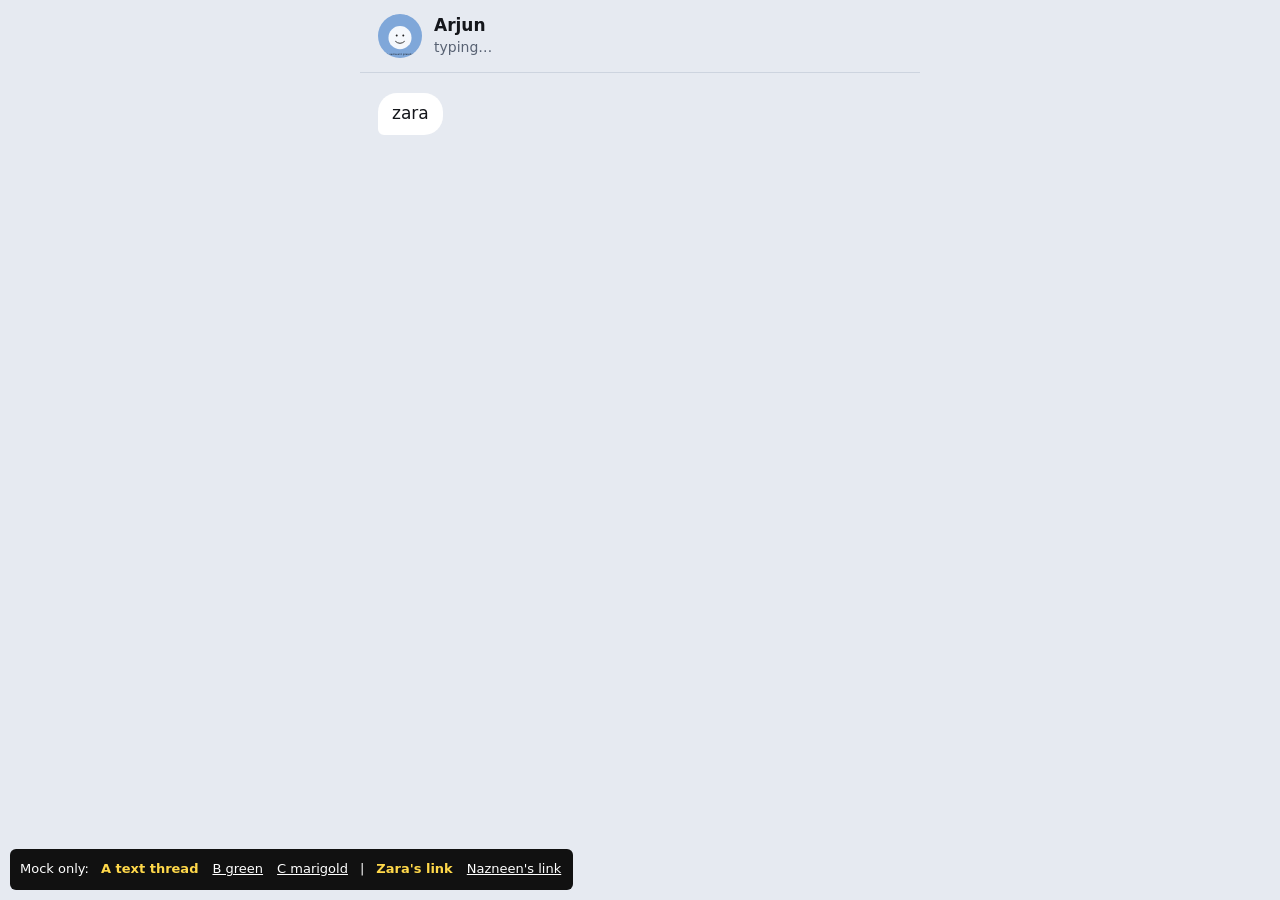
==== index.html @ e804ca23 "Mock of the double-date invite page, three looks Co-Authored-By: Claude Fable 5.2 <noreply@anthropic" ====
<!doctype html>
<html lang="en">
<head>
<meta charset="utf-8">
<meta name="viewport" content="width=device-width, initial-scale=1">
<meta name="robots" content="noindex, nofollow">
<title>Tomorrow?</title>
<link rel="preconnect" href="https://fonts.googleapis.com">
<link rel="preconnect" href="https://fonts.gstatic.com" crossorigin>
<link href="https://fonts.googleapis.com/css2?family=Archivo:wdth,wght@62..125,400..900&family=Bricolage+Grotesque:opsz,wght@12..96,400..800&display=swap" rel="stylesheet">
<style>
*, *::before, *::after { box-sizing: border-box; }
html, body { margin: 0; }
body { min-height: 100dvh; -webkit-font-smoothing: antialiased; overflow-x: hidden; }
img { display: block; max-width: 100%; }
button { font: inherit; cursor: pointer; }
h1, p, figure, dl, dd { margin: 0; }

/* ---------- buttons (shared; the No button lives on <body> once it starts running) ---------- */
.btn { border: 0; padding: .7em 1.5em; font-weight: 700; line-height: 1; white-space: nowrap; touch-action: manipulation; user-select: none; }
.btn:focus-visible { outline: 3px solid var(--focus); outline-offset: 3px; }
.btn-yes { transition: transform .25s cubic-bezier(.3,1.4,.5,1); transform-origin: center; position: relative; z-index: 2; }
.btn-no.floating { position: fixed; z-index: 50; margin: 0; transition: left .2s cubic-bezier(.2,.8,.2,1), top .2s cubic-bezier(.2,.8,.2,1); }
.no-spacer { display: inline-block; flex: none; }
@media (prefers-reduced-motion: reduce) {
  .btn-yes, .btn-no.floating { transition: none; }
}

/* photos get sadder when only one real photo exists (data-sad 0..3) */
img[data-sad="1"] { filter: grayscale(.4) brightness(.95); }
img[data-sad="2"] { filter: grayscale(.8) brightness(.88); }
img[data-sad="3"] { filter: grayscale(1) brightness(.78) contrast(1.1); }

/* ================= Look A: text thread ================= */
html[data-look="a"] { --focus: #14161B; }
html[data-look="a"] body { background: #E6EAF1; color: #14161B; font: 17px/1.4 system-ui, -apple-system, "Segoe UI", Roboto, sans-serif; }
.chat { max-width: 560px; margin: 0 auto; min-height: 100dvh; display: flex; flex-direction: column; }
.chat-head { position: sticky; top: 0; z-index: 5; display: flex; align-items: center; gap: 12px; padding: 14px 18px; background: #E6EAF1; border-bottom: 1px solid #CDD4DF; }
.chat-head img { width: 44px; height: 44px; border-radius: 50%; object-fit: cover; }
.chat-head .who { font-weight: 650; }
.chat-head .status { font-size: 14px; color: #586273; min-height: 1.3em; }
.msgs { flex: 1; display: flex; flex-direction: column; gap: 6px; padding: 20px 18px 24px; }
.msg { max-width: 80%; align-self: flex-start; background: #fff; padding: 9px 14px; border-radius: 19px 19px 19px 6px; overflow-wrap: anywhere; }
.msg.me { align-self: flex-end; background: #2740E6; color: #fff; border-radius: 19px 19px 6px 19px; }
.msg.photo { padding: 4px; border-radius: 16px 16px 16px 6px; }
.msg.photo img { width: 250px; aspect-ratio: 1; object-fit: cover; border-radius: 13px; }
.msg.photo.wide img { width: 320px; aspect-ratio: 4 / 3; }
.msg.plan { padding: 14px 16px; border-radius: 16px 16px 16px 6px; }
.msg.typing { color: #586273; letter-spacing: 3px; }
.reply { position: sticky; bottom: 0; display: flex; justify-content: flex-end; align-items: center; gap: 12px; padding: 16px 18px 22px; background: #E6EAF1; border-top: 1px solid #CDD4DF; min-height: 84px; }
.reply[hidden] { display: none; }
html[data-look="a"] .btn { border-radius: 22px; font-size: 17px; }
html[data-look="a"] .btn-yes, html[data-look="a"] .btn-no.gave-up { background: #2740E6; color: #fff; }
html[data-look="a"] .btn-no { background: #fff; color: #14161B; box-shadow: inset 0 0 0 1.5px #9AA5B6; }
html[data-look="a"] .btn-no.gave-up { box-shadow: none; }

/* shared plan list */
.plan-list { display: grid; grid-template-columns: max-content 1fr; gap: 6px 16px; }
.plan-list dt { opacity: .7; }
.plan-list dd { font-weight: 600; }

/* ================= Looks B and C: one screen ================= */
.stage { min-height: 100dvh; display: grid; align-items: center; }
.pics { position: relative; }
.mood figcaption { font-size: 14px; margin-top: 6px; }
.line { min-height: 3.2em; }
.answers { display: flex; align-items: center; gap: 18px; }
.stage .btn-yes { transform-origin: left center; }
.foot { opacity: .75; font-size: 15px; }

/* ---- Look B: court green, photo first ---- */
html[data-look="b"] { --focus: #F1EFE4; }
html[data-look="b"] body { background: #14382B; color: #F1EFE4; font: 19px/1.45 "Bricolage Grotesque", system-ui, sans-serif; }
html[data-look="b"] .stage { grid-template-columns: minmax(0, 1fr) minmax(0, 1fr); gap: clamp(28px, 5vw, 80px); padding: clamp(20px, 5vw, 72px); max-width: 1280px; margin: 0 auto; }
html[data-look="b"] .couple { width: 100%; aspect-ratio: 4 / 5; object-fit: cover; border-radius: 6px; }
html[data-look="b"] .mood { position: absolute; right: -18px; bottom: -22px; width: 38%; background: #F1EFE4; color: #14382B; padding: 8px 8px 10px; border-radius: 4px; transform: rotate(3deg); }
html[data-look="b"] .mood img { width: 100%; aspect-ratio: 1; object-fit: cover; border-radius: 2px; }
html[data-look="b"] h1 { font-size: clamp(40px, 5.2vw, 76px); line-height: 1; font-weight: 750; letter-spacing: -.02em; text-wrap: balance; }
html[data-look="b"] .sub { margin-top: 22px; max-width: 30em; }
html[data-look="b"] .note { margin-top: 6px; opacity: .75; }
html[data-look="b"] .line { margin-top: 26px; font-size: 24px; line-height: 1.25; font-weight: 600; color: #D7F23F; max-width: 22em; }
html[data-look="b"] .answers { margin-top: 12px; }
html[data-look="b"] .btn { border-radius: 8px; font-size: 20px; }
html[data-look="b"] .btn-yes, html[data-look="b"] .btn-no.gave-up { background: #D7F23F; color: #14382B; }
html[data-look="b"] .btn-no { background: transparent; color: #F1EFE4; box-shadow: inset 0 0 0 2px #F1EFE4; }
html[data-look="b"] .btn-no.gave-up { box-shadow: none; }
html[data-look="b"] .plan-list { margin-top: 28px; font-size: 20px; }
html[data-look="b"] .foot { margin-top: 26px; }

/* ---- Look C: marigold poster, type first ---- */
html[data-look="c"] { --focus: #1B1408; }
html[data-look="c"] body { background: #F5B301; color: #1B1408; font: 19px/1.45 "Archivo", system-ui, sans-serif; }
html[data-look="c"] .stage { grid-template-columns: minmax(0, 1fr); padding: clamp(20px, 5vw, 64px); align-content: center; gap: 0; position: relative; }
html[data-look="c"] .pics { position: absolute; bottom: clamp(56px, 8vh, 96px); right: clamp(16px, 4vw, 56px); display: flex; gap: 14px; align-items: flex-start; }
html[data-look="c"] .couple { width: clamp(110px, 15vw, 210px); aspect-ratio: 4 / 5; object-fit: cover; border: 6px solid #fff; transform: rotate(-4deg); }
html[data-look="c"] .mood { width: clamp(96px, 12vw, 170px); transform: rotate(5deg); margin-top: 26px; }
html[data-look="c"] .mood img { width: 100%; aspect-ratio: 1; object-fit: cover; border-radius: 50%; border: 6px solid #fff; }
html[data-look="c"] .mood figcaption { text-align: center; font-weight: 600; }
html[data-look="c"] h1 { font-stretch: 62%; font-weight: 900; font-size: clamp(64px, 14.5vw, 230px); line-height: .86; letter-spacing: -.01em; max-width: 9em; text-wrap: balance; }
html[data-look="c"] .sub { margin-top: 26px; font-size: clamp(19px, 1.7vw, 24px); font-weight: 600; max-width: 30em; }
html[data-look="c"] .note { margin-top: 4px; }
html[data-look="c"] .line { margin-top: 22px; font-size: clamp(22px, 2.4vw, 34px); line-height: 1.15; font-weight: 800; font-stretch: 80%; max-width: 24em; min-height: 2.4em; }
html[data-look="c"] .answers { margin-top: 10px; gap: 22px; }
html[data-look="c"] .btn { border-radius: 0; font-size: 26px; font-stretch: 80%; font-weight: 900; padding: .6em 1.6em; }
html[data-look="c"] .btn-yes, html[data-look="c"] .btn-no.gave-up { background: #1B1408; color: #F5B301; }
html[data-look="c"] .btn-no { background: #fff; color: #1B1408; }
html[data-look="c"] .plan-list { margin-top: 30px; font-size: clamp(19px, 1.8vw, 24px); }
html[data-look="c"] .foot { margin-top: 24px; }

@media (max-width: 760px) {
  html[data-look="b"] .stage { grid-template-columns: minmax(0, 1fr); align-content: start; }
  html[data-look="b"] .pics { max-width: 300px; }
  html[data-look="b"] .mood { right: -10px; }
  html[data-look="c"] .pics { position: static; margin-bottom: 20px; }
  .msg { max-width: 88%; }
}

/* ---------- mock controls: removed before the real links go out ---------- */
.mock { position: fixed; left: 10px; bottom: 10px; z-index: 99; font: 13px/1.3 system-ui, sans-serif; background: #111; color: #fff; padding: 8px 10px; border-radius: 6px; display: flex; gap: 10px; align-items: center; flex-wrap: wrap; max-width: calc(100vw - 20px); }
.mock a { color: #fff; text-decoration: underline; padding: 4px 2px; }
.mock a[aria-current] { text-decoration: none; font-weight: 700; color: #FFD84A; }
@media (max-width: 760px) { .mock { position: static; border-radius: 0; max-width: none; } }
</style>
</head>
<body>
<div id="app"></div>
<noscript><p style="padding:24px;font:18px system-ui">This needs JavaScript. Or just text me yes.</p></noscript>

<script>
(() => {
  const q = new URLSearchParams(location.search);
  const who = q.get('for') === 'nazneen' ? 'nazneen' : 'zara';
  const look = ['a', 'b', 'c'].includes(q.get('look')) ? q.get('look') : 'a';
  const MOCK = true; // set to false for the real links
  document.documentElement.dataset.look = look;
  const calm = matchMedia('(prefers-reduced-motion: reduce)').matches;

  /* ------------------------------------------------------------------ content */
  const DATA = {
    zara: {
      name: 'Zara', from: 'Arjun', fromKey: 'arjun', friend: 'Nirvan', other: 'Nazneen',
      lines: [
        '?',
        'Zara.',
        "It's a Saturday. What else are you doing?",
        'Nirvan and I planned a whole thing.',
        "There's something tomorrow I'm going to beat you at. You should be there for it.",
        'Saying no counts as forfeiting, by the way.',
        "That's another loss for you. I'm keeping count.",
        "Okay, I'll go easy on you. Slightly.",
        "Fine. I'll stop asking.",
        'I lied.'
      ],
      hint: 'I am going to beat you at it, though.'
    },
    nazneen: {
      name: 'Nazneen', from: 'Nirvan', fromKey: 'nirvan', friend: 'Arjun', other: 'Zara',
      lines: [
        '?',
        'Nazneen.',
        "It's a Saturday. What else are you doing?",
        'Arjun and I planned a whole thing.',
        "Zara's getting asked too. Don't leave her alone with us.",
        'You can pick the music in the car.',
        'The whole way. Both ways.',
        "I'm not above begging.",
        "Fine. I'll stop asking.",
        'I lied.'
      ],
      hint: ''
    }
  };
  const d = DATA[who];
  const AFTER = "There's only yes now. Take your time.";
  const WEAR = "Casual and nice, something you can move in. Not a dress you can't run in.";

  /* ------------------------------------------------------------------ photos
     Real files go in photos/ and are named here. Anything missing falls back to a drawn placeholder. */
  const PHOTOS = {
    arjun:  { couple: '', moods: ['', '', '', ''], happy: '' },
    nirvan: { couple: '', moods: ['', '', '', ''], happy: '' }
  };
  const HUE = { arjun: '#7FA7D9', nirvan: '#D99A7F' };
  function drawn(label, mouth, bg, two) {
    const mouths = {
      smile: 'M160 250 Q200 285 240 250', flat: 'M162 262 L238 262',
      frown: 'M160 272 Q200 244 240 272', sob: 'M156 284 Q200 232 244 284',
      grin: 'M150 240 Q200 310 250 240 Z'
    };
    const head = (cx) => `<circle cx="${cx}" cy="215" r="${two ? 78 : 105}" fill="#fff" opacity=".92"/>
      <circle cx="${cx - 30}" cy="195" r="9" fill="#222"/><circle cx="${cx + 30}" cy="195" r="9" fill="#222"/>
      <path d="${mouths[mouth].replace(/(\d+) (\d+)/g, (m, x, y) => (+x + cx - 200) + ' ' + y)}" stroke="#222" stroke-width="8" fill="${mouth === 'grin' ? '#222' : 'none'}" stroke-linecap="round"/>
      ${mouth === 'sob' ? `<path d="M${cx - 30} 212 q-10 26 0 34 q10 -8 0 -34" fill="#5db0ff"/><path d="M${cx + 30} 212 q-10 26 0 34 q10 -8 0 -34" fill="#5db0ff"/>` : ''}`;
    const svg = `<svg xmlns="http://www.w3.org/2000/svg" viewBox="0 0 400 400"><rect width="400" height="400" fill="${bg}"/>
      ${two ? head(130) + head(275) : head(200)}
      <text x="200" y="372" text-anchor="middle" font-family="system-ui,sans-serif" font-size="21" fill="#111">${label}</text></svg>`;
    return 'data:image/svg+xml,' + encodeURIComponent(svg);
  }
  const MOUTHS = ['smile', 'flat', 'frown', 'sob'];
  function photo(kind, stage) {
    const p = PHOTOS[d.fromKey], bg = HUE[d.fromKey];
    if (kind === 'couple') return p.couple || drawn(`Photo of ${d.from} and ${d.name} goes here`, 'smile', bg, true);
    if (kind === 'happy') return p.happy || drawn(`${d.from}, happy (placeholder)`, 'grin', bg);
    return p.moods[stage] || p.moods[0] || drawn(`${d.from}, sad level ${stage} (placeholder)`, MOUTHS[stage], bg);
  }
  // when there is one real photo but no sad versions, fade it with CSS instead
  const sadAttr = (stage) => (PHOTOS[d.fromKey].moods[0] && !PHOTOS[d.fromKey].moods[stage]) ? stage : 0;

  const el = (tag, cls, text) => { const n = document.createElement(tag); if (cls) n.className = cls; if (text != null) n.textContent = text; return n; };
  const app = document.getElementById('app');
  const yesBtn = el('button', 'btn btn-yes', 'Yes');
  const noBtn = el('button', 'btn btn-no', 'No');
  yesBtn.type = noBtn.type = 'button';
  noBtn.tabIndex = -1; // the keyboard is not a way round it

  /* ------------------------------------------------------------------ the two renderers */
  let ui;
  if (look === 'a') ui = chatUI(); else ui = stageUI();

  function planList() {
    const dl = el('dl', 'plan-list');
    [['When', 'Saturday, 3:00 PM'], ['Pickup', `${d.from} comes to you`], ['Wear', WEAR], ['Plan', 'Not telling you']]
      .forEach(([k, v]) => { dl.append(el('dt', '', k), el('dd', '', v)); });
    return dl;
  }

  function chatUI() {
    const text = (s) => s.toLowerCase().replace(/\.$/, '');
    const wrap = el('div', 'chat');
    const head = el('header', 'chat-head');
    const av = el('img'); av.src = photo('mood', 0); av.alt = '';
    const meta = el('div'); const status = el('div', 'status', '');
    meta.append(el('div', 'who', d.from), status);
    head.append(av, meta);
    const msgs = el('div', 'msgs'); msgs.setAttribute('aria-live', 'polite');
    const reply = el('div', 'reply'); reply.hidden = true;
    reply.append(noBtn, yesBtn);
    wrap.append(head, msgs, reply); app.append(wrap);

    let queue = Promise.resolve();
    const wait = (ms) => new Promise(r => setTimeout(r, calm ? 0 : ms));
    const toEnd = () => { document.scrollingElement.scrollTop = document.scrollingElement.scrollHeight; };
    function bubble(item, mine) {
      let b;
      if (typeof item === 'string') b = el('div', 'msg' + (mine ? ' me' : ''), mine ? item : text(item));
      else if (item.plan) { b = el('div', 'msg plan'); b.append(planList()); }
      else {
        b = el('div', 'msg photo' + (item.photo === 'couple' ? ' wide' : ''));
        const im = el('img'); im.src = photo(item.photo, item.stage || 0); im.dataset.sad = item.photo === 'mood' ? sadAttr(item.stage) : 0;
        im.alt = item.photo === 'couple' ? `${d.from} and ${d.name}` : `${d.from}'s face`;
        b.append(im);
      }
      msgs.append(b); toEnd();
    }
    function send(item, mine) {
      queue = queue.then(async () => {
        if (!mine && !calm) {
          status.textContent = 'typing…';
          await wait(typeof item === 'string' ? Math.min(1100, 420 + item.length * 14) : 800);
          status.textContent = '';
        }
        bubble(item, mine);
        await wait(220);
      });
      return queue;
    }
    [d.name, 'Are you free tomorrow?', `Double date. You and me, ${d.friend} and ${d.other}.`, { photo: 'couple' }, "3 PM. I'm picking you up.", "Not telling you what we're doing."]
      .forEach(m => send(m));
    queue.then(() => { reply.hidden = false; toEnd(); ready(); });

    return {
      onNo(count, stageChanged, stage) {
        send(d.lines[count - 1]);
        if (stageChanged) { send({ photo: 'mood', stage }); queue.then(() => { av.src = photo('mood', stage); av.dataset.sad = sadAttr(stage); }); }
      },
      onGaveUp() { send(AFTER); },
      onYes() {
        reply.hidden = true;
        send('Yes', true);
        send('Knew it.');
        send({ photo: 'happy' }); queue.then(() => { av.src = photo('happy'); av.dataset.sad = 0; });
        send("Tomorrow, 3 PM. Be ready, I'm picking you up.");
        send("Wear something casual and nice that you can move in. Not a dress you can't run in.");
        send("Still not telling you what we're doing.");
        if (d.hint) send(d.hint);
        send({ plan: true });
        send(`${d.other} got her own one of these from ${d.friend}.`);
      },
      yesScale: (count) => 1 + Math.min(count, 10) * 0.045
    };
  }

  function stageUI() {
    const stage = el('main', 'stage');
    const pics = el('div', 'pics');
    const couple = el('img', 'couple'); couple.src = photo('couple'); couple.alt = `${d.from} and ${d.name}`;
    const mood = el('figure', 'mood'); const moodImg = el('img'); moodImg.src = photo('mood', 0); moodImg.alt = `${d.from}'s face`;
    const cap = el('figcaption', '', `${d.from}, right now`);
    mood.append(moodImg, cap); pics.append(couple, mood);
    const copy = el('div', 'copy');
    const h1 = el('h1', '', `${d.name}, are you free tomorrow?`);
    const sub = el('p', 'sub', `Double date. You and me, ${d.friend} and ${d.other}. I'm picking you up at 3 PM.`);
    const note = el('p', 'note', "Not telling you what we're doing.");
    const line = el('p', 'line'); line.setAttribute('aria-live', 'polite');
    const answers = el('div', 'answers'); answers.append(yesBtn, noBtn);
    copy.append(h1, sub, note, line, answers);
    stage.append(pics, copy); app.append(stage);
    setTimeout(ready, 0);
    return {
      onNo(count, stageChanged, st) { line.textContent = d.lines[count - 1]; if (stageChanged) { moodImg.src = photo('mood', st); moodImg.dataset.sad = sadAttr(st); } },
      onGaveUp() { line.textContent = AFTER; },
      onYes() {
        moodImg.src = photo('happy'); moodImg.dataset.sad = 0; cap.textContent = `${d.from}, now`;
        h1.textContent = 'Knew it.';
        sub.textContent = "Tomorrow. Be ready, I'm picking you up.";
        note.remove(); line.remove(); answers.remove();
        copy.append(planList());
        if (d.hint) copy.append(el('p', 'foot', d.hint));
        copy.append(el('p', 'foot', `${d.other} got her own one of these from ${d.friend}.`));
      },
      yesScale: (count) => 1 + Math.min(count, 10) * (look === 'c' ? 0.14 : 0.07)
    };
  }

  /* ------------------------------------------------------------------ the No button that cannot be pressed */
  let count = 0, lastLineAt = 0, movingUntil = 0, floated = false, gaveUp = false, answered = false, live = false;
  function ready() { live = true; }

  function floatNo() {
    if (floated) return;
    const r = noBtn.getBoundingClientRect();
    const spacer = el('span', 'no-spacer'); spacer.style.width = r.width + 'px'; spacer.style.height = r.height + 'px';
    noBtn.after(spacer);
    document.body.append(noBtn);
    noBtn.classList.add('floating');
    noBtn.style.left = r.left + 'px'; noBtn.style.top = r.top + 'px';
    noBtn.getBoundingClientRect(); // settle the start position before the first move
    floated = true;
  }

  function evade(px, py) {
    floatNo();
    const pad = 14, W = innerWidth, H = innerHeight, bw = noBtn.offsetWidth, bh = noBtn.offsetHeight;
    const yr = yesBtn.getBoundingClientRect(), cur = noBtn.getBoundingClientRect();
    const mock = document.querySelector('.mock'); const mr = mock ? mock.getBoundingClientRect() : null;
    const hits = (x, y, r, gap) => r && !(x > r.right + gap || x + bw < r.left - gap || y > r.bottom + gap || y + bh < r.top - gap);
    let pick = null;
    for (let i = 0; i < 60; i++) {
      const x = pad + Math.random() * Math.max(1, W - bw - 2 * pad), y = pad + Math.random() * Math.max(1, H - bh - 2 * pad);
      if (hits(x, y, yr, 28) || hits(x, y, mr, 8)) continue;
      const farFromPointer = px == null || Math.hypot(x + bw / 2 - px, y + bh / 2 - py) > Math.min(W, H) * 0.32;
      const farFromSelf = Math.hypot(x - cur.left, y - cur.top) > 140;
      if (farFromPointer && farFromSelf) { pick = [x, y]; break; }
      pick = pick || [x, y];
    }
    if (!pick) pick = [pad, pad];
    noBtn.style.left = pick[0] + 'px'; noBtn.style.top = pick[1] + 'px';
    movingUntil = performance.now() + 230;
  }

  function attempt(px, py) {
    if (!live || answered || gaveUp) return;
    evade(px, py);
    const now = performance.now();
    if (now - lastLineAt < 650) return; // the button always runs, but he does not talk faster than this
    lastLineAt = now; count++;
    const stage = Math.min(3, Math.floor(count / 3));
    const stageChanged = count % 3 === 0 && count <= 9;
    yesBtn.style.transform = `scale(${ui.yesScale(count)})`;
    ui.onNo(count, stageChanged, stage);
    if (count >= d.lines.length) {
      gaveUp = true;
      noBtn.textContent = 'Yes'; noBtn.classList.add('gave-up'); noBtn.tabIndex = 0;
      // it stops running and goes back to where it started, next to the other Yes
      const spacer = document.querySelector('.no-spacer');
      if (spacer) { noBtn.classList.remove('floating'); noBtn.style.left = noBtn.style.top = ''; spacer.replaceWith(noBtn); floated = false; }
      yesBtn.style.transform = '';
      ui.onGaveUp();
    }
  }

  // mouse: run before the cursor arrives
  addEventListener('pointermove', (e) => {
    if (e.pointerType !== 'mouse' || !live || answered || gaveUp || performance.now() < movingUntil) return;
    const r = noBtn.getBoundingClientRect();
    const dx = Math.max(r.left - e.clientX, 0, e.clientX - r.right), dy = Math.max(r.top - e.clientY, 0, e.clientY - r.bottom);
    if (Math.hypot(dx, dy) < 70) attempt(e.clientX, e.clientY);
  });
  // touch and anything that gets through: cancel the press and run
  noBtn.addEventListener('pointerdown', (e) => { if (gaveUp) return; e.preventDefault(); attempt(e.clientX, e.clientY); });
  noBtn.addEventListener('touchstart', (e) => { if (!gaveUp) e.preventDefault(); }, { passive: false });
  noBtn.addEventListener('click', (e) => { if (gaveUp) { sayYes(); return; } e.preventDefault(); attempt(e.clientX || null, e.clientY || null); });
  noBtn.addEventListener('focus', () => { if (!gaveUp) { noBtn.blur(); attempt(null, null); } });
  noBtn.addEventListener('keydown', (e) => { if (!gaveUp) e.preventDefault(); });
  addEventListener('resize', () => { if (floated && !answered) evade(null, null); });

  function sayYes() {
    if (answered || !live) return;
    answered = true;
    noBtn.remove(); document.querySelector('.no-spacer')?.remove();
    yesBtn.style.transform = '';
    ui.onYes();
  }
  yesBtn.addEventListener('click', sayYes);

  /* ------------------------------------------------------------------ mock controls */
  if (MOCK) {
    const bar = el('nav', 'mock'); bar.setAttribute('aria-label', 'Mock controls');
    bar.append(el('span', '', 'Mock only:'));
    const link = (label, f, l) => { const a = el('a', '', label); a.href = `?for=${f}&look=${l}`; if (f === who && l === look) a.setAttribute('aria-current', 'true'); return a; };
    [['A text thread', 'a'], ['B green', 'b'], ['C marigold', 'c']].forEach(([t, l]) => bar.append(link(t, who, l)));
    bar.append(el('span', '', '|'));
    bar.append(link("Zara's link", 'zara', look), link("Nazneen's link", 'nazneen', look));
    document.body.prepend(bar);
  }
})();
</script>
</body>
</html>
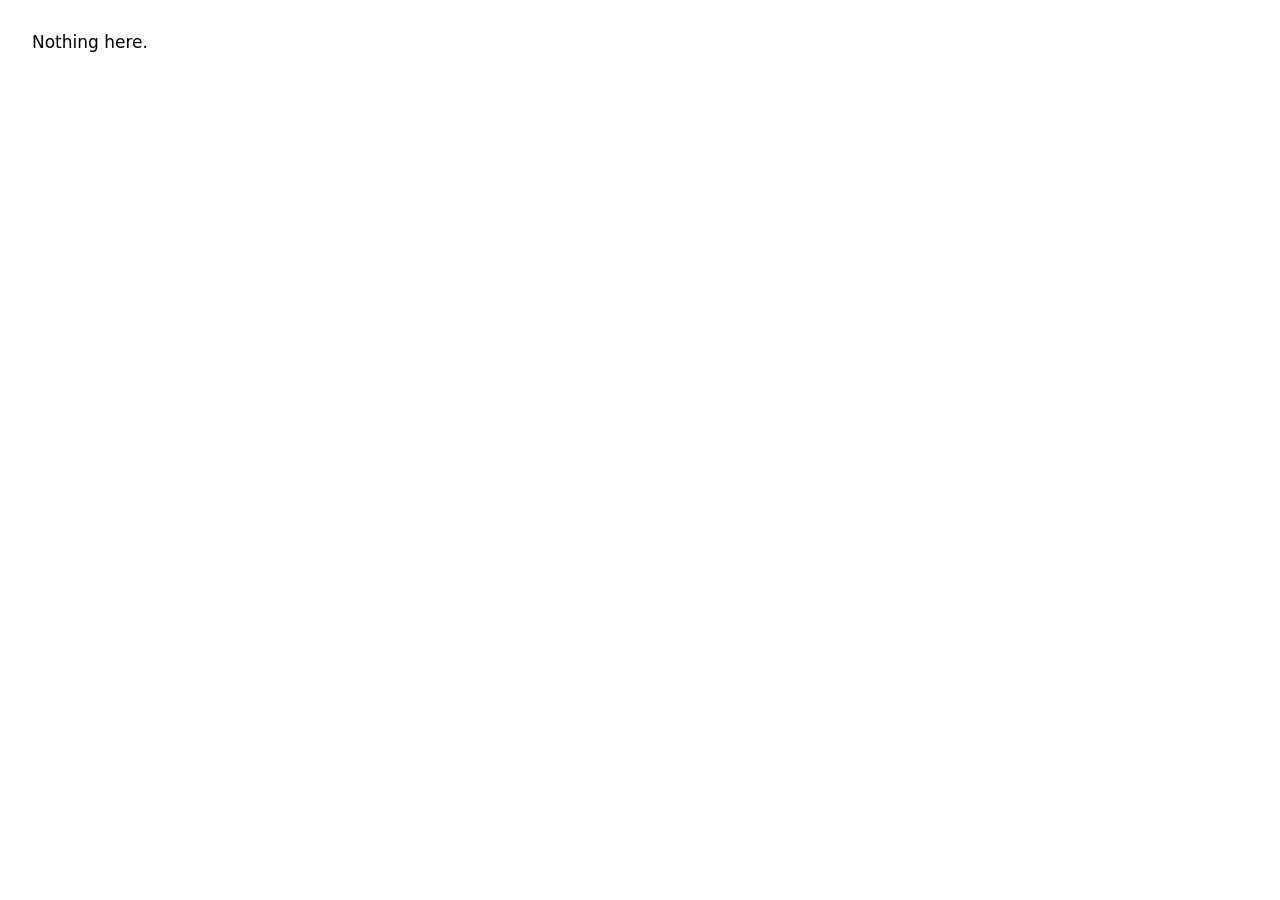
==== commit 990ce038: "Text thread with separate links, wall photo downgrades and photo backdrop Co-Authored-By: Claude Fab" ====
--- a/index.html
+++ b/index.html
@@ -1,419 +1,3 @@
 <!doctype html>
-<html lang="en">
-<head>
-<meta charset="utf-8">
-<meta name="viewport" content="width=device-width, initial-scale=1">
-<meta name="robots" content="noindex, nofollow">
-<title>Tomorrow?</title>
-<link rel="preconnect" href="https://fonts.googleapis.com">
-<link rel="preconnect" href="https://fonts.gstatic.com" crossorigin>
-<link href="https://fonts.googleapis.com/css2?family=Archivo:wdth,wght@62..125,400..900&family=Bricolage+Grotesque:opsz,wght@12..96,400..800&display=swap" rel="stylesheet">
-<style>
-*, *::before, *::after { box-sizing: border-box; }
-html, body { margin: 0; }
-body { min-height: 100dvh; -webkit-font-smoothing: antialiased; overflow-x: hidden; }
-img { display: block; max-width: 100%; }
-button { font: inherit; cursor: pointer; }
-h1, p, figure, dl, dd { margin: 0; }
-
-/* ---------- buttons (shared; the No button lives on <body> once it starts running) ---------- */
-.btn { border: 0; padding: .7em 1.5em; font-weight: 700; line-height: 1; white-space: nowrap; touch-action: manipulation; user-select: none; }
-.btn:focus-visible { outline: 3px solid var(--focus); outline-offset: 3px; }
-.btn-yes { transition: transform .25s cubic-bezier(.3,1.4,.5,1); transform-origin: center; position: relative; z-index: 2; }
-.btn-no.floating { position: fixed; z-index: 50; margin: 0; transition: left .2s cubic-bezier(.2,.8,.2,1), top .2s cubic-bezier(.2,.8,.2,1); }
-.no-spacer { display: inline-block; flex: none; }
-@media (prefers-reduced-motion: reduce) {
-  .btn-yes, .btn-no.floating { transition: none; }
-}
-
-/* photos get sadder when only one real photo exists (data-sad 0..3) */
-img[data-sad="1"] { filter: grayscale(.4) brightness(.95); }
-img[data-sad="2"] { filter: grayscale(.8) brightness(.88); }
-img[data-sad="3"] { filter: grayscale(1) brightness(.78) contrast(1.1); }
-
-/* ================= Look A: text thread ================= */
-html[data-look="a"] { --focus: #14161B; }
-html[data-look="a"] body { background: #E6EAF1; color: #14161B; font: 17px/1.4 system-ui, -apple-system, "Segoe UI", Roboto, sans-serif; }
-.chat { max-width: 560px; margin: 0 auto; min-height: 100dvh; display: flex; flex-direction: column; }
-.chat-head { position: sticky; top: 0; z-index: 5; display: flex; align-items: center; gap: 12px; padding: 14px 18px; background: #E6EAF1; border-bottom: 1px solid #CDD4DF; }
-.chat-head img { width: 44px; height: 44px; border-radius: 50%; object-fit: cover; }
-.chat-head .who { font-weight: 650; }
-.chat-head .status { font-size: 14px; color: #586273; min-height: 1.3em; }
-.msgs { flex: 1; display: flex; flex-direction: column; gap: 6px; padding: 20px 18px 24px; }
-.msg { max-width: 80%; align-self: flex-start; background: #fff; padding: 9px 14px; border-radius: 19px 19px 19px 6px; overflow-wrap: anywhere; }
-.msg.me { align-self: flex-end; background: #2740E6; color: #fff; border-radius: 19px 19px 6px 19px; }
-.msg.photo { padding: 4px; border-radius: 16px 16px 16px 6px; }
-.msg.photo img { width: 250px; aspect-ratio: 1; object-fit: cover; border-radius: 13px; }
-.msg.photo.wide img { width: 320px; aspect-ratio: 4 / 3; }
-.msg.plan { padding: 14px 16px; border-radius: 16px 16px 16px 6px; }
-.msg.typing { color: #586273; letter-spacing: 3px; }
-.reply { position: sticky; bottom: 0; display: flex; justify-content: flex-end; align-items: center; gap: 12px; padding: 16px 18px 22px; background: #E6EAF1; border-top: 1px solid #CDD4DF; min-height: 84px; }
-.reply[hidden] { display: none; }
-html[data-look="a"] .btn { border-radius: 22px; font-size: 17px; }
-html[data-look="a"] .btn-yes, html[data-look="a"] .btn-no.gave-up { background: #2740E6; color: #fff; }
-html[data-look="a"] .btn-no { background: #fff; color: #14161B; box-shadow: inset 0 0 0 1.5px #9AA5B6; }
-html[data-look="a"] .btn-no.gave-up { box-shadow: none; }
-
-/* shared plan list */
-.plan-list { display: grid; grid-template-columns: max-content 1fr; gap: 6px 16px; }
-.plan-list dt { opacity: .7; }
-.plan-list dd { font-weight: 600; }
-
-/* ================= Looks B and C: one screen ================= */
-.stage { min-height: 100dvh; display: grid; align-items: center; }
-.pics { position: relative; }
-.mood figcaption { font-size: 14px; margin-top: 6px; }
-.line { min-height: 3.2em; }
-.answers { display: flex; align-items: center; gap: 18px; }
-.stage .btn-yes { transform-origin: left center; }
-.foot { opacity: .75; font-size: 15px; }
-
-/* ---- Look B: court green, photo first ---- */
-html[data-look="b"] { --focus: #F1EFE4; }
-html[data-look="b"] body { background: #14382B; color: #F1EFE4; font: 19px/1.45 "Bricolage Grotesque", system-ui, sans-serif; }
-html[data-look="b"] .stage { grid-template-columns: minmax(0, 1fr) minmax(0, 1fr); gap: clamp(28px, 5vw, 80px); padding: clamp(20px, 5vw, 72px); max-width: 1280px; margin: 0 auto; }
-html[data-look="b"] .couple { width: 100%; aspect-ratio: 4 / 5; object-fit: cover; border-radius: 6px; }
-html[data-look="b"] .mood { position: absolute; right: -18px; bottom: -22px; width: 38%; background: #F1EFE4; color: #14382B; padding: 8px 8px 10px; border-radius: 4px; transform: rotate(3deg); }
-html[data-look="b"] .mood img { width: 100%; aspect-ratio: 1; object-fit: cover; border-radius: 2px; }
-html[data-look="b"] h1 { font-size: clamp(40px, 5.2vw, 76px); line-height: 1; font-weight: 750; letter-spacing: -.02em; text-wrap: balance; }
-html[data-look="b"] .sub { margin-top: 22px; max-width: 30em; }
-html[data-look="b"] .note { margin-top: 6px; opacity: .75; }
-html[data-look="b"] .line { margin-top: 26px; font-size: 24px; line-height: 1.25; font-weight: 600; color: #D7F23F; max-width: 22em; }
-html[data-look="b"] .answers { margin-top: 12px; }
-html[data-look="b"] .btn { border-radius: 8px; font-size: 20px; }
-html[data-look="b"] .btn-yes, html[data-look="b"] .btn-no.gave-up { background: #D7F23F; color: #14382B; }
-html[data-look="b"] .btn-no { background: transparent; color: #F1EFE4; box-shadow: inset 0 0 0 2px #F1EFE4; }
-html[data-look="b"] .btn-no.gave-up { box-shadow: none; }
-html[data-look="b"] .plan-list { margin-top: 28px; font-size: 20px; }
-html[data-look="b"] .foot { margin-top: 26px; }
-
-/* ---- Look C: marigold poster, type first ---- */
-html[data-look="c"] { --focus: #1B1408; }
-html[data-look="c"] body { background: #F5B301; color: #1B1408; font: 19px/1.45 "Archivo", system-ui, sans-serif; }
-html[data-look="c"] .stage { grid-template-columns: minmax(0, 1fr); padding: clamp(20px, 5vw, 64px); align-content: center; gap: 0; position: relative; }
-html[data-look="c"] .pics { position: absolute; bottom: clamp(56px, 8vh, 96px); right: clamp(16px, 4vw, 56px); display: flex; gap: 14px; align-items: flex-start; }
-html[data-look="c"] .couple { width: clamp(110px, 15vw, 210px); aspect-ratio: 4 / 5; object-fit: cover; border: 6px solid #fff; transform: rotate(-4deg); }
-html[data-look="c"] .mood { width: clamp(96px, 12vw, 170px); transform: rotate(5deg); margin-top: 26px; }
-html[data-look="c"] .mood img { width: 100%; aspect-ratio: 1; object-fit: cover; border-radius: 50%; border: 6px solid #fff; }
-html[data-look="c"] .mood figcaption { text-align: center; font-weight: 600; }
-html[data-look="c"] h1 { font-stretch: 62%; font-weight: 900; font-size: clamp(64px, 14.5vw, 230px); line-height: .86; letter-spacing: -.01em; max-width: 9em; text-wrap: balance; }
-html[data-look="c"] .sub { margin-top: 26px; font-size: clamp(19px, 1.7vw, 24px); font-weight: 600; max-width: 30em; }
-html[data-look="c"] .note { margin-top: 4px; }
-html[data-look="c"] .line { margin-top: 22px; font-size: clamp(22px, 2.4vw, 34px); line-height: 1.15; font-weight: 800; font-stretch: 80%; max-width: 24em; min-height: 2.4em; }
-html[data-look="c"] .answers { margin-top: 10px; gap: 22px; }
-html[data-look="c"] .btn { border-radius: 0; font-size: 26px; font-stretch: 80%; font-weight: 900; padding: .6em 1.6em; }
-html[data-look="c"] .btn-yes, html[data-look="c"] .btn-no.gave-up { background: #1B1408; color: #F5B301; }
-html[data-look="c"] .btn-no { background: #fff; color: #1B1408; }
-html[data-look="c"] .plan-list { margin-top: 30px; font-size: clamp(19px, 1.8vw, 24px); }
-html[data-look="c"] .foot { margin-top: 24px; }
-
-@media (max-width: 760px) {
-  html[data-look="b"] .stage { grid-template-columns: minmax(0, 1fr); align-content: start; }
-  html[data-look="b"] .pics { max-width: 300px; }
-  html[data-look="b"] .mood { right: -10px; }
-  html[data-look="c"] .pics { position: static; margin-bottom: 20px; }
-  .msg { max-width: 88%; }
-}
-
-/* ---------- mock controls: removed before the real links go out ---------- */
-.mock { position: fixed; left: 10px; bottom: 10px; z-index: 99; font: 13px/1.3 system-ui, sans-serif; background: #111; color: #fff; padding: 8px 10px; border-radius: 6px; display: flex; gap: 10px; align-items: center; flex-wrap: wrap; max-width: calc(100vw - 20px); }
-.mock a { color: #fff; text-decoration: underline; padding: 4px 2px; }
-.mock a[aria-current] { text-decoration: none; font-weight: 700; color: #FFD84A; }
-@media (max-width: 760px) { .mock { position: static; border-radius: 0; max-width: none; } }
-</style>
-</head>
-<body>
-<div id="app"></div>
-<noscript><p style="padding:24px;font:18px system-ui">This needs JavaScript. Or just text me yes.</p></noscript>
-
-<script>
-(() => {
-  const q = new URLSearchParams(location.search);
-  const who = q.get('for') === 'nazneen' ? 'nazneen' : 'zara';
-  const look = ['a', 'b', 'c'].includes(q.get('look')) ? q.get('look') : 'a';
-  const MOCK = true; // set to false for the real links
-  document.documentElement.dataset.look = look;
-  const calm = matchMedia('(prefers-reduced-motion: reduce)').matches;
-
-  /* ------------------------------------------------------------------ content */
-  const DATA = {
-    zara: {
-      name: 'Zara', from: 'Arjun', fromKey: 'arjun', friend: 'Nirvan', other: 'Nazneen',
-      lines: [
-        '?',
-        'Zara.',
-        "It's a Saturday. What else are you doing?",
-        'Nirvan and I planned a whole thing.',
-        "There's something tomorrow I'm going to beat you at. You should be there for it.",
-        'Saying no counts as forfeiting, by the way.',
-        "That's another loss for you. I'm keeping count.",
-        "Okay, I'll go easy on you. Slightly.",
-        "Fine. I'll stop asking.",
-        'I lied.'
-      ],
-      hint: 'I am going to beat you at it, though.'
-    },
-    nazneen: {
-      name: 'Nazneen', from: 'Nirvan', fromKey: 'nirvan', friend: 'Arjun', other: 'Zara',
-      lines: [
-        '?',
-        'Nazneen.',
-        "It's a Saturday. What else are you doing?",
-        'Arjun and I planned a whole thing.',
-        "Zara's getting asked too. Don't leave her alone with us.",
-        'You can pick the music in the car.',
-        'The whole way. Both ways.',
-        "I'm not above begging.",
-        "Fine. I'll stop asking.",
-        'I lied.'
-      ],
-      hint: ''
-    }
-  };
-  const d = DATA[who];
-  const AFTER = "There's only yes now. Take your time.";
-  const WEAR = "Casual and nice, something you can move in. Not a dress you can't run in.";
-
-  /* ------------------------------------------------------------------ photos
-     Real files go in photos/ and are named here. Anything missing falls back to a drawn placeholder. */
-  const PHOTOS = {
-    arjun:  { couple: '', moods: ['', '', '', ''], happy: '' },
-    nirvan: { couple: '', moods: ['', '', '', ''], happy: '' }
-  };
-  const HUE = { arjun: '#7FA7D9', nirvan: '#D99A7F' };
-  function drawn(label, mouth, bg, two) {
-    const mouths = {
-      smile: 'M160 250 Q200 285 240 250', flat: 'M162 262 L238 262',
-      frown: 'M160 272 Q200 244 240 272', sob: 'M156 284 Q200 232 244 284',
-      grin: 'M150 240 Q200 310 250 240 Z'
-    };
-    const head = (cx) => `<circle cx="${cx}" cy="215" r="${two ? 78 : 105}" fill="#fff" opacity=".92"/>
-      <circle cx="${cx - 30}" cy="195" r="9" fill="#222"/><circle cx="${cx + 30}" cy="195" r="9" fill="#222"/>
-      <path d="${mouths[mouth].replace(/(\d+) (\d+)/g, (m, x, y) => (+x + cx - 200) + ' ' + y)}" stroke="#222" stroke-width="8" fill="${mouth === 'grin' ? '#222' : 'none'}" stroke-linecap="round"/>
-      ${mouth === 'sob' ? `<path d="M${cx - 30} 212 q-10 26 0 34 q10 -8 0 -34" fill="#5db0ff"/><path d="M${cx + 30} 212 q-10 26 0 34 q10 -8 0 -34" fill="#5db0ff"/>` : ''}`;
-    const svg = `<svg xmlns="http://www.w3.org/2000/svg" viewBox="0 0 400 400"><rect width="400" height="400" fill="${bg}"/>
-      ${two ? head(130) + head(275) : head(200)}
-      <text x="200" y="372" text-anchor="middle" font-family="system-ui,sans-serif" font-size="21" fill="#111">${label}</text></svg>`;
-    return 'data:image/svg+xml,' + encodeURIComponent(svg);
-  }
-  const MOUTHS = ['smile', 'flat', 'frown', 'sob'];
-  function photo(kind, stage) {
-    const p = PHOTOS[d.fromKey], bg = HUE[d.fromKey];
-    if (kind === 'couple') return p.couple || drawn(`Photo of ${d.from} and ${d.name} goes here`, 'smile', bg, true);
-    if (kind === 'happy') return p.happy || drawn(`${d.from}, happy (placeholder)`, 'grin', bg);
-    return p.moods[stage] || p.moods[0] || drawn(`${d.from}, sad level ${stage} (placeholder)`, MOUTHS[stage], bg);
-  }
-  // when there is one real photo but no sad versions, fade it with CSS instead
-  const sadAttr = (stage) => (PHOTOS[d.fromKey].moods[0] && !PHOTOS[d.fromKey].moods[stage]) ? stage : 0;
-
-  const el = (tag, cls, text) => { const n = document.createElement(tag); if (cls) n.className = cls; if (text != null) n.textContent = text; return n; };
-  const app = document.getElementById('app');
-  const yesBtn = el('button', 'btn btn-yes', 'Yes');
-  const noBtn = el('button', 'btn btn-no', 'No');
-  yesBtn.type = noBtn.type = 'button';
-  noBtn.tabIndex = -1; // the keyboard is not a way round it
-
-  /* ------------------------------------------------------------------ the two renderers */
-  let ui;
-  if (look === 'a') ui = chatUI(); else ui = stageUI();
-
-  function planList() {
-    const dl = el('dl', 'plan-list');
-    [['When', 'Saturday, 3:00 PM'], ['Pickup', `${d.from} comes to you`], ['Wear', WEAR], ['Plan', 'Not telling you']]
-      .forEach(([k, v]) => { dl.append(el('dt', '', k), el('dd', '', v)); });
-    return dl;
-  }
-
-  function chatUI() {
-    const text = (s) => s.toLowerCase().replace(/\.$/, '');
-    const wrap = el('div', 'chat');
-    const head = el('header', 'chat-head');
-    const av = el('img'); av.src = photo('mood', 0); av.alt = '';
-    const meta = el('div'); const status = el('div', 'status', '');
-    meta.append(el('div', 'who', d.from), status);
-    head.append(av, meta);
-    const msgs = el('div', 'msgs'); msgs.setAttribute('aria-live', 'polite');
-    const reply = el('div', 'reply'); reply.hidden = true;
-    reply.append(noBtn, yesBtn);
-    wrap.append(head, msgs, reply); app.append(wrap);
-
-    let queue = Promise.resolve();
-    const wait = (ms) => new Promise(r => setTimeout(r, calm ? 0 : ms));
-    const toEnd = () => { document.scrollingElement.scrollTop = document.scrollingElement.scrollHeight; };
-    function bubble(item, mine) {
-      let b;
-      if (typeof item === 'string') b = el('div', 'msg' + (mine ? ' me' : ''), mine ? item : text(item));
-      else if (item.plan) { b = el('div', 'msg plan'); b.append(planList()); }
-      else {
-        b = el('div', 'msg photo' + (item.photo === 'couple' ? ' wide' : ''));
-        const im = el('img'); im.src = photo(item.photo, item.stage || 0); im.dataset.sad = item.photo === 'mood' ? sadAttr(item.stage) : 0;
-        im.alt = item.photo === 'couple' ? `${d.from} and ${d.name}` : `${d.from}'s face`;
-        b.append(im);
-      }
-      msgs.append(b); toEnd();
-    }
-    function send(item, mine) {
-      queue = queue.then(async () => {
-        if (!mine && !calm) {
-          status.textContent = 'typing…';
-          await wait(typeof item === 'string' ? Math.min(1100, 420 + item.length * 14) : 800);
-          status.textContent = '';
-        }
-        bubble(item, mine);
-        await wait(220);
-      });
-      return queue;
-    }
-    [d.name, 'Are you free tomorrow?', `Double date. You and me, ${d.friend} and ${d.other}.`, { photo: 'couple' }, "3 PM. I'm picking you up.", "Not telling you what we're doing."]
-      .forEach(m => send(m));
-    queue.then(() => { reply.hidden = false; toEnd(); ready(); });
-
-    return {
-      onNo(count, stageChanged, stage) {
-        send(d.lines[count - 1]);
-        if (stageChanged) { send({ photo: 'mood', stage }); queue.then(() => { av.src = photo('mood', stage); av.dataset.sad = sadAttr(stage); }); }
-      },
-      onGaveUp() { send(AFTER); },
-      onYes() {
-        reply.hidden = true;
-        send('Yes', true);
-        send('Knew it.');
-        send({ photo: 'happy' }); queue.then(() => { av.src = photo('happy'); av.dataset.sad = 0; });
-        send("Tomorrow, 3 PM. Be ready, I'm picking you up.");
-        send("Wear something casual and nice that you can move in. Not a dress you can't run in.");
-        send("Still not telling you what we're doing.");
-        if (d.hint) send(d.hint);
-        send({ plan: true });
-        send(`${d.other} got her own one of these from ${d.friend}.`);
-      },
-      yesScale: (count) => 1 + Math.min(count, 10) * 0.045
-    };
-  }
-
-  function stageUI() {
-    const stage = el('main', 'stage');
-    const pics = el('div', 'pics');
-    const couple = el('img', 'couple'); couple.src = photo('couple'); couple.alt = `${d.from} and ${d.name}`;
-    const mood = el('figure', 'mood'); const moodImg = el('img'); moodImg.src = photo('mood', 0); moodImg.alt = `${d.from}'s face`;
-    const cap = el('figcaption', '', `${d.from}, right now`);
-    mood.append(moodImg, cap); pics.append(couple, mood);
-    const copy = el('div', 'copy');
-    const h1 = el('h1', '', `${d.name}, are you free tomorrow?`);
-    const sub = el('p', 'sub', `Double date. You and me, ${d.friend} and ${d.other}. I'm picking you up at 3 PM.`);
-    const note = el('p', 'note', "Not telling you what we're doing.");
-    const line = el('p', 'line'); line.setAttribute('aria-live', 'polite');
-    const answers = el('div', 'answers'); answers.append(yesBtn, noBtn);
-    copy.append(h1, sub, note, line, answers);
-    stage.append(pics, copy); app.append(stage);
-    setTimeout(ready, 0);
-    return {
-      onNo(count, stageChanged, st) { line.textContent = d.lines[count - 1]; if (stageChanged) { moodImg.src = photo('mood', st); moodImg.dataset.sad = sadAttr(st); } },
-      onGaveUp() { line.textContent = AFTER; },
-      onYes() {
-        moodImg.src = photo('happy'); moodImg.dataset.sad = 0; cap.textContent = `${d.from}, now`;
-        h1.textContent = 'Knew it.';
-        sub.textContent = "Tomorrow. Be ready, I'm picking you up.";
-        note.remove(); line.remove(); answers.remove();
-        copy.append(planList());
-        if (d.hint) copy.append(el('p', 'foot', d.hint));
-        copy.append(el('p', 'foot', `${d.other} got her own one of these from ${d.friend}.`));
-      },
-      yesScale: (count) => 1 + Math.min(count, 10) * (look === 'c' ? 0.14 : 0.07)
-    };
-  }
-
-  /* ------------------------------------------------------------------ the No button that cannot be pressed */
-  let count = 0, lastLineAt = 0, movingUntil = 0, floated = false, gaveUp = false, answered = false, live = false;
-  function ready() { live = true; }
-
-  function floatNo() {
-    if (floated) return;
-    const r = noBtn.getBoundingClientRect();
-    const spacer = el('span', 'no-spacer'); spacer.style.width = r.width + 'px'; spacer.style.height = r.height + 'px';
-    noBtn.after(spacer);
-    document.body.append(noBtn);
-    noBtn.classList.add('floating');
-    noBtn.style.left = r.left + 'px'; noBtn.style.top = r.top + 'px';
-    noBtn.getBoundingClientRect(); // settle the start position before the first move
-    floated = true;
-  }
-
-  function evade(px, py) {
-    floatNo();
-    const pad = 14, W = innerWidth, H = innerHeight, bw = noBtn.offsetWidth, bh = noBtn.offsetHeight;
-    const yr = yesBtn.getBoundingClientRect(), cur = noBtn.getBoundingClientRect();
-    const mock = document.querySelector('.mock'); const mr = mock ? mock.getBoundingClientRect() : null;
-    const hits = (x, y, r, gap) => r && !(x > r.right + gap || x + bw < r.left - gap || y > r.bottom + gap || y + bh < r.top - gap);
-    let pick = null;
-    for (let i = 0; i < 60; i++) {
-      const x = pad + Math.random() * Math.max(1, W - bw - 2 * pad), y = pad + Math.random() * Math.max(1, H - bh - 2 * pad);
-      if (hits(x, y, yr, 28) || hits(x, y, mr, 8)) continue;
-      const farFromPointer = px == null || Math.hypot(x + bw / 2 - px, y + bh / 2 - py) > Math.min(W, H) * 0.32;
-      const farFromSelf = Math.hypot(x - cur.left, y - cur.top) > 140;
-      if (farFromPointer && farFromSelf) { pick = [x, y]; break; }
-      pick = pick || [x, y];
-    }
-    if (!pick) pick = [pad, pad];
-    noBtn.style.left = pick[0] + 'px'; noBtn.style.top = pick[1] + 'px';
-    movingUntil = performance.now() + 230;
-  }
-
-  function attempt(px, py) {
-    if (!live || answered || gaveUp) return;
-    evade(px, py);
-    const now = performance.now();
-    if (now - lastLineAt < 650) return; // the button always runs, but he does not talk faster than this
-    lastLineAt = now; count++;
-    const stage = Math.min(3, Math.floor(count / 3));
-    const stageChanged = count % 3 === 0 && count <= 9;
-    yesBtn.style.transform = `scale(${ui.yesScale(count)})`;
-    ui.onNo(count, stageChanged, stage);
-    if (count >= d.lines.length) {
-      gaveUp = true;
-      noBtn.textContent = 'Yes'; noBtn.classList.add('gave-up'); noBtn.tabIndex = 0;
-      // it stops running and goes back to where it started, next to the other Yes
-      const spacer = document.querySelector('.no-spacer');
-      if (spacer) { noBtn.classList.remove('floating'); noBtn.style.left = noBtn.style.top = ''; spacer.replaceWith(noBtn); floated = false; }
-      yesBtn.style.transform = '';
-      ui.onGaveUp();
-    }
-  }
-
-  // mouse: run before the cursor arrives
-  addEventListener('pointermove', (e) => {
-    if (e.pointerType !== 'mouse' || !live || answered || gaveUp || performance.now() < movingUntil) return;
-    const r = noBtn.getBoundingClientRect();
-    const dx = Math.max(r.left - e.clientX, 0, e.clientX - r.right), dy = Math.max(r.top - e.clientY, 0, e.clientY - r.bottom);
-    if (Math.hypot(dx, dy) < 70) attempt(e.clientX, e.clientY);
-  });
-  // touch and anything that gets through: cancel the press and run
-  noBtn.addEventListener('pointerdown', (e) => { if (gaveUp) return; e.preventDefault(); attempt(e.clientX, e.clientY); });
-  noBtn.addEventListener('touchstart', (e) => { if (!gaveUp) e.preventDefault(); }, { passive: false });
-  noBtn.addEventListener('click', (e) => { if (gaveUp) { sayYes(); return; } e.preventDefault(); attempt(e.clientX || null, e.clientY || null); });
-  noBtn.addEventListener('focus', () => { if (!gaveUp) { noBtn.blur(); attempt(null, null); } });
-  noBtn.addEventListener('keydown', (e) => { if (!gaveUp) e.preventDefault(); });
-  addEventListener('resize', () => { if (floated && !answered) evade(null, null); });
-
-  function sayYes() {
-    if (answered || !live) return;
-    answered = true;
-    noBtn.remove(); document.querySelector('.no-spacer')?.remove();
-    yesBtn.style.transform = '';
-    ui.onYes();
-  }
-  yesBtn.addEventListener('click', sayYes);
-
-  /* ------------------------------------------------------------------ mock controls */
-  if (MOCK) {
-    const bar = el('nav', 'mock'); bar.setAttribute('aria-label', 'Mock controls');
-    bar.append(el('span', '', 'Mock only:'));
-    const link = (label, f, l) => { const a = el('a', '', label); a.href = `?for=${f}&look=${l}`; if (f === who && l === look) a.setAttribute('aria-current', 'true'); return a; };
-    [['A text thread', 'a'], ['B green', 'b'], ['C marigold', 'c']].forEach(([t, l]) => bar.append(link(t, who, l)));
-    bar.append(el('span', '', '|'));
-    bar.append(link("Zara's link", 'zara', look), link("Nazneen's link", 'nazneen', look));
-    document.body.prepend(bar);
-  }
-})();
-</script>
-</body>
-</html>
+<html lang="en"><head><meta charset="utf-8"><meta name="viewport" content="width=device-width, initial-scale=1"><meta name="robots" content="noindex, nofollow"><title>Nothing here</title></head>
+<body style="font:17px system-ui;padding:24px">Nothing here.</body></html>
